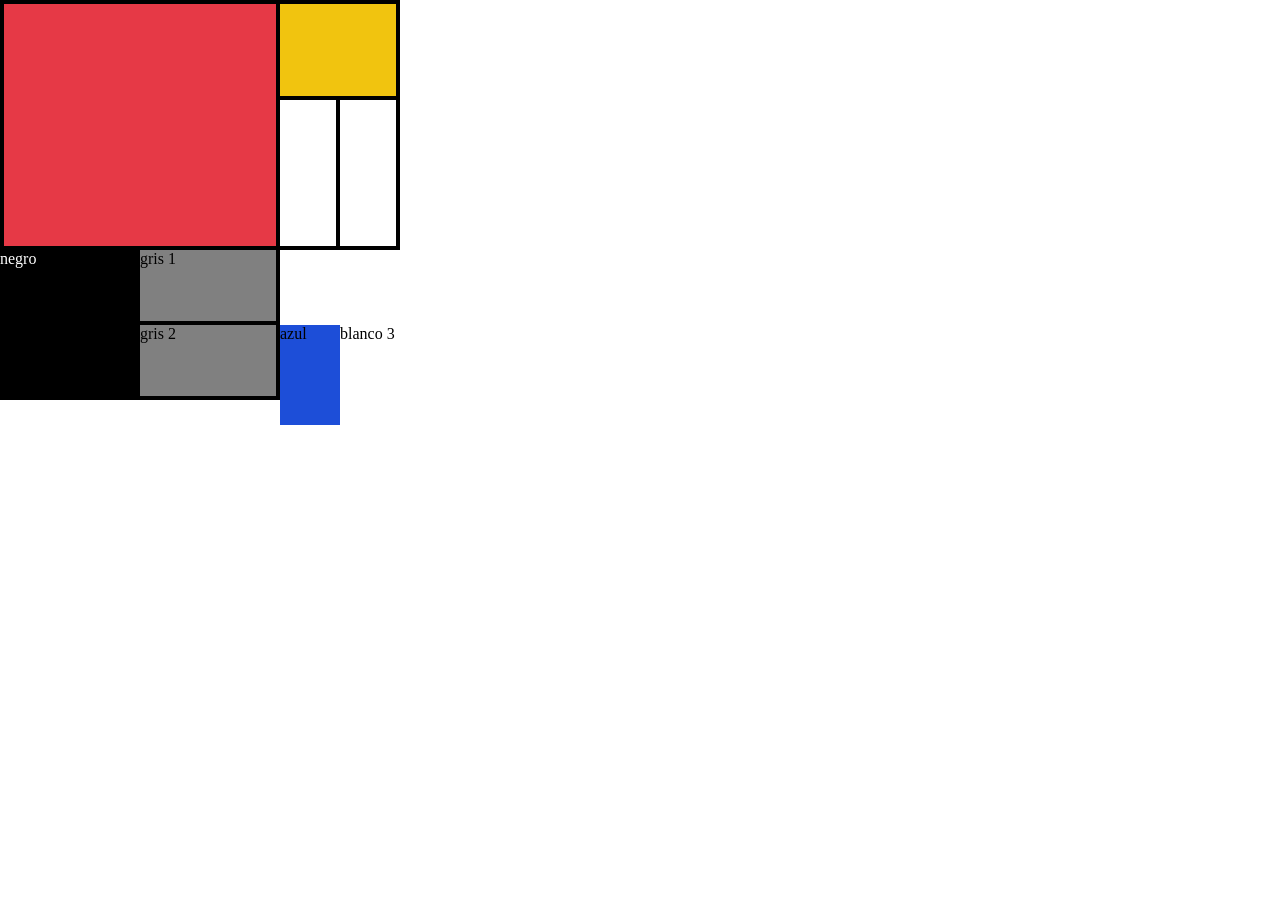
==== 03TA04_Mondrian/index.html @ 75fa228d "ejercicio en curso" ====
<!DOCTYPE html>
<html lang="es">

<head>
    <meta charset="UTF-8">
    <meta name="viewport" content="width=device-width, initial-scale=1.0">
    <title>Mondrian Cuadro</title>
    <link rel="stylesheet" href="style.css">

</head>

<body>

    <main class="canvas">

            <div id="rojo"></div>
            <div id="amarillo"></div>

            <div id="blanco1"></div>
            <div id="blanco2"></div>
            
            <div id="negro">negro</div>
            <div id="gris1">gris 1</div>
            <div id="gris2">gris 2</div>

            <div id="blanco3">blanco 3</div>
            <div id="azul">azul</div>


    </main>




</body>

</html>
---- 03TA04_Mondrian/style.css ----
*{
    margin: 0;
    padding: 0;
    box-sizing: border-box;
}

.canvas{        
        position: absolute;
        width:400px;
        height:600px;
}

        #rojo{
            width: 70%;
            height: 250px;
            float: left;
            background-color: #E63946;
            border: 4px solid black;
        }


        #amarillo{
            width: 30%;
            height:100px;
            float: right;
            background-color: #F1C40F;
            
            border-top: 4px solid black;
            border-right: 4px solid black;
            border-bottom: 4px solid black;

        }

        #blanco1{
            float: right;
            width: 15%;
            height: 150px;
            border-bottom: 4px solid black;
            border-right: 4px solid black;

        }
        #blanco2{
            float: right;
            width: 15%;
            height: 150px;
            border-bottom: 4px solid black;
            border-right: 4px solid black;

        }

        #negro{
            float: left;
            background-color: black;
            color: white;
            width: 35%;
            height: 150px;
        }

        #gris1{
            float: left;
            width: 35%;
            height:75px;
            background-color: gray;
            border-bottom: 4px solid black;
            border-right: 4px solid black;
        }

        #gris2{
            float: left;
            width: 35%;
            height: 75px;
            background-color: gray;
            border-bottom: 4px solid black;
            border-right: 4px solid black;

        }
        #blanco3{
            background-color: white;
            float: right;
            width: 15%;
            height: 100px;

        }
        #azul{
            float: right;
            width: 15%;
            height: 100px;
            background-color: #1D4ED8;

        }
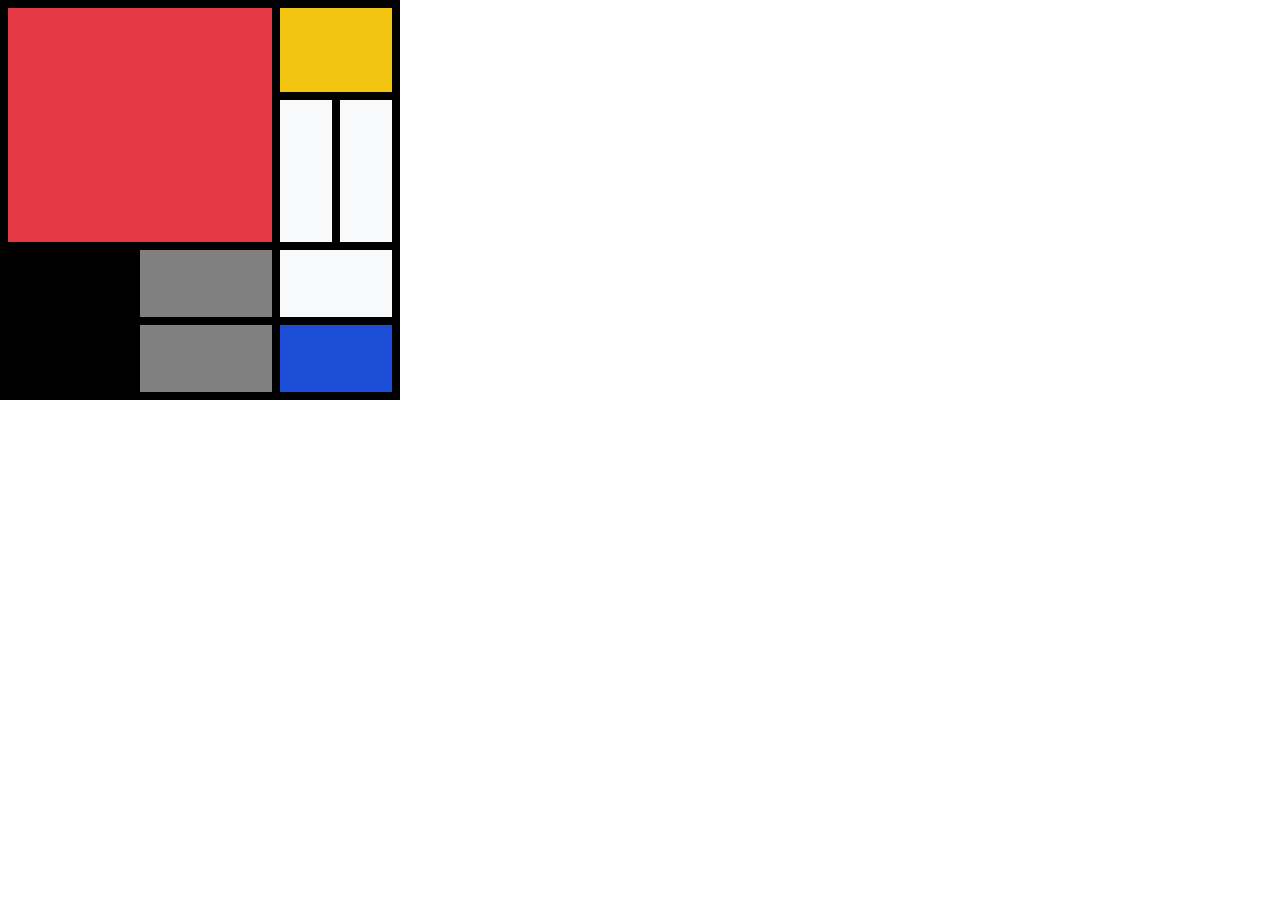
==== commit 5880324d: "Ejercicio terminado por Ernesto Rojas Rebollo" ====
--- a/03TA04_Mondrian/index.html
+++ b/03TA04_Mondrian/index.html
@@ -19,12 +19,12 @@
             <div id="blanco1"></div>
             <div id="blanco2"></div>
             
-            <div id="negro">negro</div>
-            <div id="gris1">gris 1</div>
-            <div id="gris2">gris 2</div>
+            <div id="negro"></div>
+            <div id="gris1"></div>
+            <div id="gris2"></div>
 
-            <div id="blanco3">blanco 3</div>
-            <div id="azul">azul</div>
+            <div id="blanco3"></div>
+            <div id="azul"></div>
 
 
     </main>
--- a/03TA04_Mondrian/style.css
+++ b/03TA04_Mondrian/style.css
@@ -16,7 +16,7 @@
             height: 250px;
             float: left;
             background-color: #E63946;
-            border: 4px solid black;
+            border: 8px solid black;
         }
 
 
@@ -26,9 +26,9 @@
             float: right;
             background-color: #F1C40F;
             
-            border-top: 4px solid black;
-            border-right: 4px solid black;
-            border-bottom: 4px solid black;
+            border-top: 8px solid black;
+            border-right: 8px solid black;
+            border-bottom: 8px solid black;
 
         }
 
@@ -36,16 +36,18 @@
             float: right;
             width: 15%;
             height: 150px;
-            border-bottom: 4px solid black;
-            border-right: 4px solid black;
+            border-bottom: 8px solid black;
+            border-right: 8px solid black;
+            background-color: #F8F9FA;
 
         }
         #blanco2{
             float: right;
             width: 15%;
             height: 150px;
-            border-bottom: 4px solid black;
-            border-right: 4px solid black;
+            border-bottom: 8px solid black;
+            border-right: 8px solid black;
+            background-color: #F8F9FA;
 
         }
 
@@ -62,8 +64,8 @@
             width: 35%;
             height:75px;
             background-color: gray;
-            border-bottom: 4px solid black;
-            border-right: 4px solid black;
+            border-bottom: 8px solid black;
+            border-right: 8px solid black;
         }
 
         #gris2{
@@ -71,21 +73,28 @@
             width: 35%;
             height: 75px;
             background-color: gray;
-            border-bottom: 4px solid black;
-            border-right: 4px solid black;
+            border-bottom: 8px solid black;
+            border-right: 8px solid black;
 
         }
         #blanco3{
-            background-color: white;
+            background-color: #F8F9FA;
             float: right;
-            width: 15%;
-            height: 100px;
+            width: 30%;
+            height: 75px;
+            border-right: 8px solid black;
+            border-bottom: 8px solid black;
+            margin-top: -75px;
 
         }
+        
         #azul{
             float: right;
-            width: 15%;
-            height: 100px;
+            clear:right;
+            width: 30%;
+            height:75px;
             background-color: #1D4ED8;
+            border-right: 8px solid black;
+            border-bottom: 8px solid black;
 
-        }+        } 
